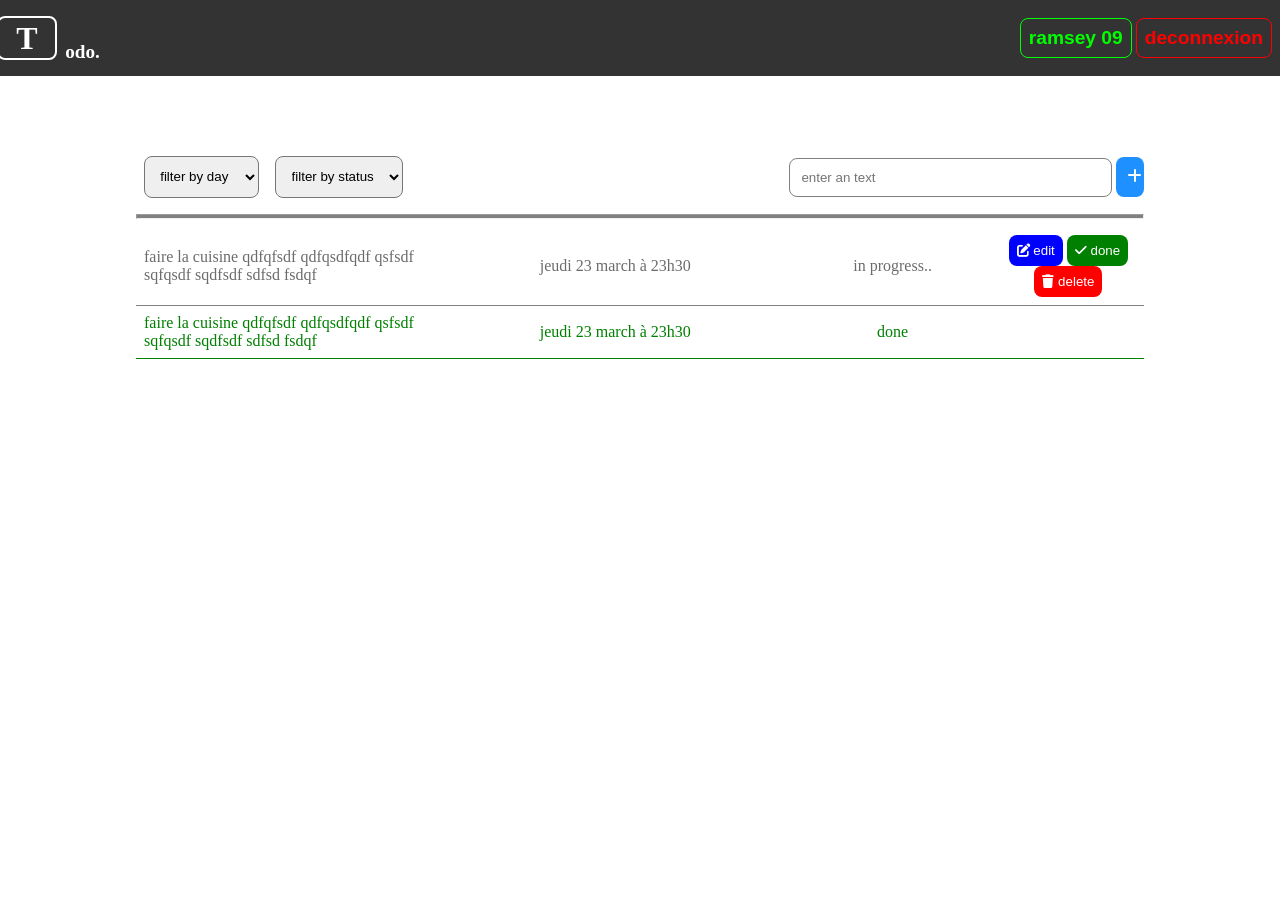
==== todo/dashboard.html @ 2e903b66 "laGova" ====
<!DOCTYPE html>
<html lang="en">
    <head>
        <meta charset="UTF-8">
        <meta name="viewport" content="width=device-width, initial-scale=1.0">
        <link href="css/style.css" rel="stylesheet" />
        <link rel="stylesheet" href="https://cdnjs.cloudflare.com/ajax/libs/font-awesome/6.4.2/css/all.min.css" integrity="sha512-z3gLpd7yknf1YoNbCzqRKc4qyor8gaKU1qmn+CShxbuBusANI9QpRohGBreCFkKxLhei6S9CQXFEbbKuqLg0DA==" crossorigin="anonymous" referrerpolicy="no-referrer" />
        <title>Document</title>
    </head>
    <body>
          <main class="dashboard">
                 <header>
                        <span class="title little">
                            <span class="t">T</span>
                            <span class="point">odo.</span>
                        </span>
                        <div>
                            <button> ramsey 09 </button>
                            <button class="deconnect"> deconnexion </button>
                        </div>
                      
                 </header>
                 <section>
                       <div class="actions">
                                <div class="filters">
                                    <select>
                                          <option selected disabled>filter by day</option>
                                          <option value="all">all days</option>
                                          <option value="monday">Monday</option>
                                          <option value="tuesday">Tuesday</option>
                                          <option value="wednesday">Wednesday</option>
                                          <option value="thursday">Thursday</option>
                                          <option value="friday">Friday</option>
                                          <option value="saturday">Saturday</option>
                                          <option value="sunday">Sunday</option>
                                    </select>    
                                    <select>
                                        <option selected disabled>filter by status</option>
                                        <option value="all">all status</option>
                                        <option value="in-progress">in-progress</option>
                                        <option value="done">done</option>
                                  </select>    
                                </div>
                                 <div class="mini-form">
                                        <input typ="text" placeholder="enter an text" />
                                        <button><i class="fa fa-plus"></i></button>
                                 </div>
                       </div>
                        <hr />
                        <table>
                            <tr>
                                    <td class="title">faire la cuisine qdfqfsdf qdfqsdfqdf qsfsdf sqfqsdf sqdfsdf sdfsd fsdqf</td>
                                    <td>jeudi 23 march à 23h30</td>
                                    <td class="status">in progress..</td>
                                    <td class="actions">
                                        <button><i class="fa fa-edit"></i> edit </button>
                                        <button><i class="fa fa-check"></i> done </button>
                                        <button><i class="fa fa-trash"></i> delete </button>
                                    </td>
                            </tr>
                            <tr class="done">
                                <td class="title">faire la cuisine qdfqfsdf qdfqsdfqdf qsfsdf sqfqsdf sqdfsdf sdfsd fsdqf</td>
                                <td>jeudi 23 march à 23h30</td>
                                <td class="status">done</td>
                                <td class="actions">
                                </td>
                        </tr>
                        </table>
                 </section>
          </main>
    </body>
</html>
---- todo/css/style.css ----
* {
    margin: 0;
    padding: 0;
    box-sizing: border-box;
}

main.login,main.dashboard {
     width: 100vw;
     height: 100vh;
     display: flex;
     flex-direction: column;
     align-items: center;
     justify-content: center;
     background:rgba(0,0,0,.8);
}

 span.title {
    display: flex;
    flex-direction: row;
    align-items: flex-end;
    justify-content: center;
    padding: .5rem;
    width: 20%;
    margin: 0 auto;
    border-radius: .5rem;
    background: orange;
}
span.title.little {
     width:7% !important;
     margin: 0;
     background: none;
}

span.title  span.t{
     font-weight: bolder;
     font-size: 5rem;
     padding: .1rem 1.1rem;
     color:white;
     border: 2px solid white;
     border-radius: .5rem;
}
span.title.little span.t {
    font-size: 2rem
}

span.title span.point {
    font-weight: bolder;
    display: block;
    border-radius: 1rem;
    margin: 0 .5rem;
    margin-bottom: -7px;
    font-size: 2.5rem;
    color:white;
}

span.title.little span.point {
    font-size: 1.2rem;
    margin-bottom: -3px;
}

main.login form {
    width: 20%;
    margin: .2rem auto;
    border: 1px solid white;
    border-radius: .5rem;
    height: auto;
    display: flex;
    flex-direction: column;
    align-items: center;
    justify-content: center;
    padding: .5rem;
}

main.login form  input {
    padding: 1rem;
    border: 1px solid white;
    outline:none;
    border-radius: .5rem;
    width: 80%;
    margin: .5rem auto;
}

main.login form  button {
    padding: .5rem;
    width: 80%;
    margin: 0 auto;
    outline:none;
    border-radius: .5rem;
    border:none;
    background: orange;
    color: white;
    font-weight: bolder;
    font-size: 1.1rem;
    cursor:pointer;
}

main.login p.no {
    color:white;
     margin: .5rem 0;
}

main.login p.no a, main.login p.no a:visited {
    color: dodgerblue !important;
}


/* main dashboard */
main.dashboard {
    align-items: flex-start;
    background: white;
    justify-content: flex-start;
}

main.dashboard header {
   background: rgba(0,0,0,.8);
    width: 100%;
    display: flex;
    flex-direction: row;
    align-items: center;
    justify-content: space-between;
    padding: .5rem;
}

main.dashboard header button {
    padding: .5rem;
    outline:none;
    font-size: 1.2rem;
    font-weight: bolder;
    border-radius: .5rem;
    color: lime;
    border: 1px solid lime;
    border-radius: .5rem;
    background: transparent;
}

main.dashboard header button.deconnect {
    border-color: red;
    color: red;
    cursor:pointer;
}

main.dashboard section {
    width: 80%;
    margin: 0 auto;
    height: auto;
    padding: .5rem;
    margin-top: 5%;
}

main.dashboard section div.actions {
     display: flex;
     flex-direction: row;
     align-items: center;
     justify-content: space-between;
     width:100%
}
main.dashboard section div.actions div.filters {
    display: flex;
    flex-direction: row;
    align-items: center;
    justify-content: flex-start
    width-auto;
}

main.dashboard section div.actions div.filters select {
    padding: .7rem;
    margin: .5rem;
    border-radius: .5rem;
    outline:none;
}

main.dashboard section div.actions div.mini-form {
    width: 40%;
    text-align: right;
}
main.dashboard section div.actions input {
    padding: .7rem;
    outline:none;
    border: 1px solid gray;
    border-radius: .5rem;
    width: 80%;
}
main.dashboard section div.actions button {
    padding: .7rem;
    background: dodgerblue;
    color: white;
    outline:none;
    border:none;
    font-size: 1rem;
    width: 7%;
    border-radius: .5rem;
    cursor:pointer;
    text-align: center;
}
main.dashboard section div.actions button i {
    margin: 0 auto
}
main.dashboard hr {
    height: 5px;
    width: 100%;
    background:gray;
    margin: .5rem auto;
}
main.dashboard  table {
    width:100%;
    border-collapse: collapse;
}

main.dashboard  table td {
    border-bottom: 1px solid gray;
    padding: .5rem;
    font-size: 1rem;
    text-align: center;
    color: rgb(108, 108, 108);
}

main.dashboard  table td.title {
    width: 30%;
    overflow-y:hidden;
    text-align: left;
}
main.dashboard  table td.actions {
    width: 15%;
    text-align: center;
}

main.dashboard  table td.actions button {
    padding: .5rem;
    outline: none;
    border:none;
    cursor:pointer;
    border-radius: .5rem;
    color: white;
}

main.dashboard  table td.actions button:nth-child(1){
    background: blue;
}

main.dashboard  table td.actions button:nth-child(2){
    background:green;
}
main.dashboard  table td.actions button:nth-child(3){
    background: red;
}

main.dashboard  table tr.done td {
    border-bottom-color: green;
}

main.dashboard  table tr.done td {
    color: green;
}
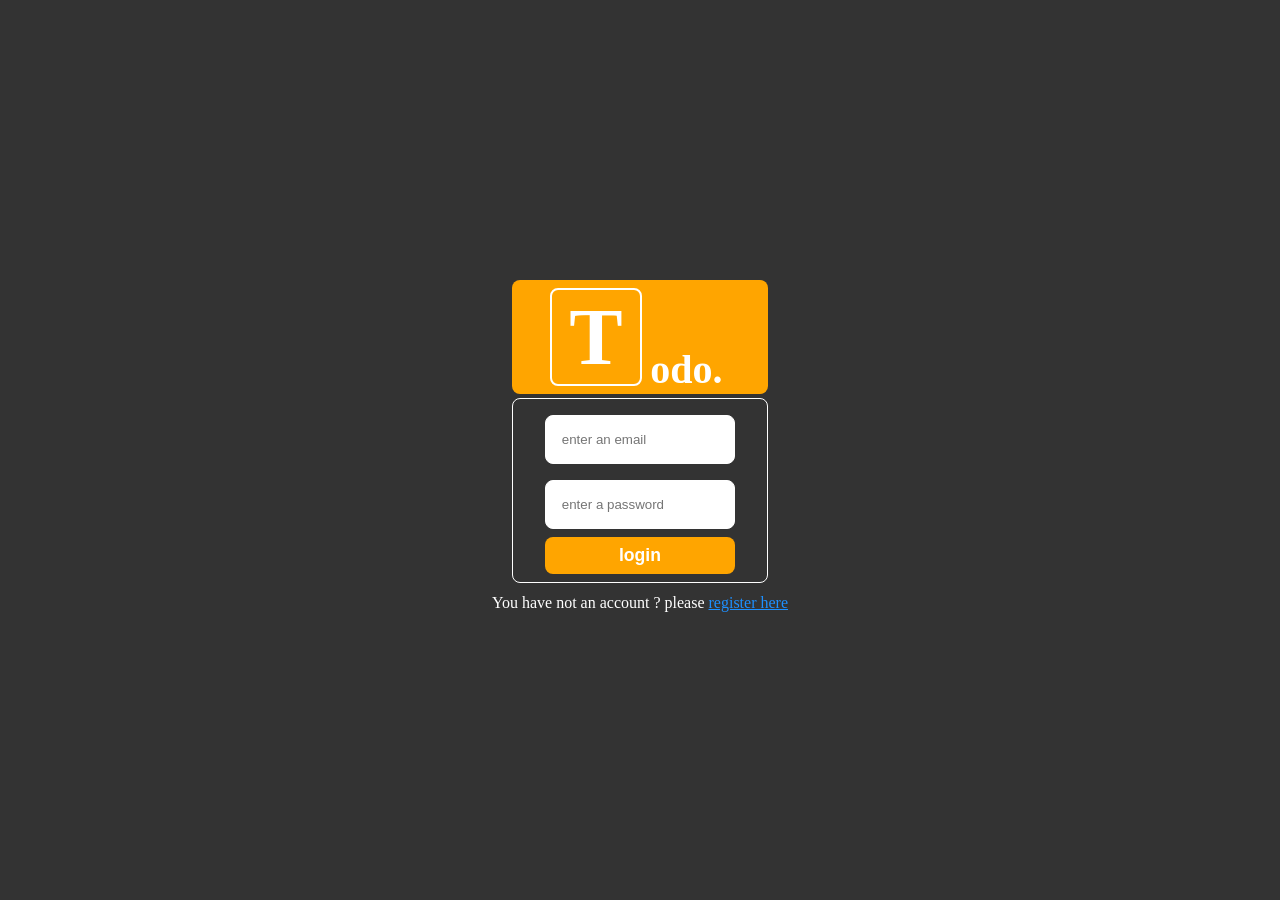
==== commit dfb9db24: "creation de la session" ====
--- a/todo/dashboard.html
+++ b/todo/dashboard.html
@@ -6,7 +6,7 @@
         <link href="css/style.css" rel="stylesheet" />
         <link rel="stylesheet" href="https://cdnjs.cloudflare.com/ajax/libs/font-awesome/6.4.2/css/all.min.css" integrity="sha512-z3gLpd7yknf1YoNbCzqRKc4qyor8gaKU1qmn+CShxbuBusANI9QpRohGBreCFkKxLhei6S9CQXFEbbKuqLg0DA==" crossorigin="anonymous" referrerpolicy="no-referrer" />
         <title>Document</title>
-    </head>
+    </head>   
     <body>
           <main class="dashboard">
                  <header>
@@ -69,4 +69,6 @@
                  </section>
           </main>
     </body>
+
+    <script src="./js/session.js"></script>
 </html>
